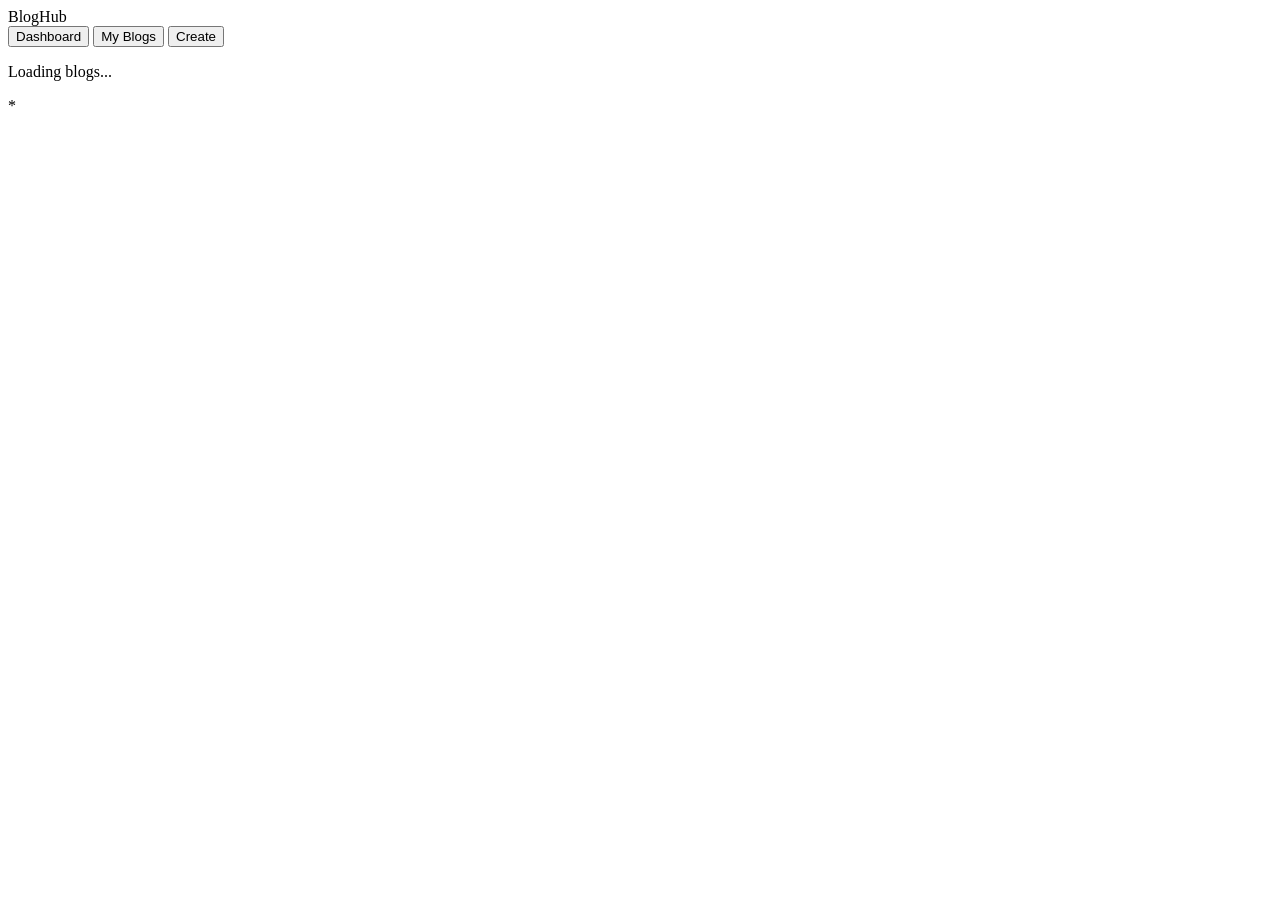
==== src/main/resources/static/blogs.html @ 79bff5aa "Initial commit" ====
<!DOCTYPE html>
<html>

<head>
<link rel="stylesheet" href="/css/style.css">
<title>Explore Blogs</title>
</head>

<body>

<div class="nav">

  <div class="logo">BlogHub</div>

  <div class="actions">
    <button onclick="dashboard()">Dashboard</button>
    <button onclick="myBlogs()">My Blogs</button>
    <button onclick="create()">Create</button>
  </div>

</div>

<div id="blogs" class="feed"></div>

<script>

	function openModal(b){

	  document.getElementById("modal").classList.remove("hidden");

	  document.getElementById("mTitle").innerText = b.title;

	  document.getElementById("mAuthor").innerText =
	    "By " + (b.user ? b.user.name : "Unknown");

	  document.getElementById("mContent").innerText = b.content;
	}

	function closeModal(){
	  document.getElementById("modal").classList.add("hidden");
	}
async function load(){

  blogs.innerHTML = "<p class='loading'>Loading blogs...</p>";

  let response = await fetch("/blogs");
  let data = await response.json();

  let html = "";

  data.forEach(b => {

	html += `
	  <div class="blog-card" onclick='openModal(${JSON.stringify(b)})'>

        <div class="blog-header">

          <div class="title">${b.title}</div>

          <div class="author-badge">
            ${b.user ? b.user.name : "Unknown"}
          </div>

        </div>

        <div class="content">
          ${b.content}
        </div>

        <div class="blog-footer">

          <button onclick="edit(${b.id})"> Edit</button>
          <button onclick="remove(${b.id})" class="danger"> Delete</button>

        </div>

      </div>
    `;
  });

  blogs.innerHTML = html;
}

function dashboard(){
  window.location="/dashboard.html";
}

function create(){
  window.location="/create-blog.html";
}

function myBlogs(){
  window.location="/my-blogs.html";
}

function edit(id){
  window.location="/edit-blog.html?id=" + id;
}

async function remove(id){
  await fetch("/blogs/" + id, { method: "DELETE" });
  load();
}

load();

</script>
<div id="modal" class="modal hidden">

  <div class="modal-content">

    <span class="close" onclick="closeModal()">*</span>

    <h2 id="mTitle"></h2>

    <p id="mAuthor"></p>

    <div id="mContent"></div>

  </div>

</div>

</body>

</html>
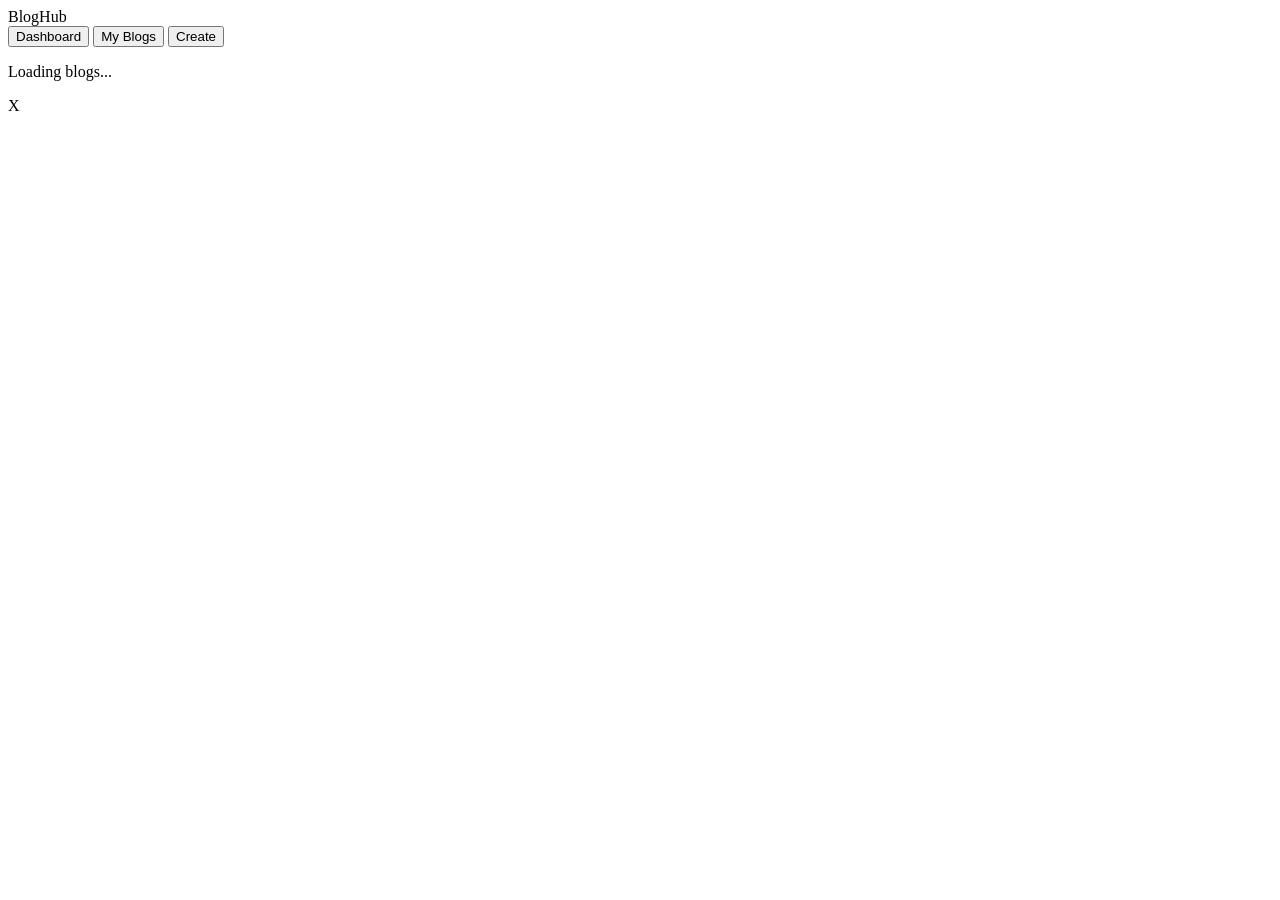
==== commit 76e310fd: "Add like dislike feature" ====
--- a/src/main/resources/static/blogs.html
+++ b/src/main/resources/static/blogs.html
@@ -2,125 +2,108 @@
 <html>
 
 <head>
-<link rel="stylesheet" href="/css/style.css">
-<title>Explore Blogs</title>
+    <link rel="stylesheet" href="/css/style.css">
+    <title>Explore Blogs</title>
 </head>
 
 <body>
 
 <div class="nav">
-
-  <div class="logo">BlogHub</div>
-
-  <div class="actions">
-    <button onclick="dashboard()">Dashboard</button>
-    <button onclick="myBlogs()">My Blogs</button>
-    <button onclick="create()">Create</button>
-  </div>
-
+    <div class="logo">BlogHub</div>
+    <div class="actions">
+        <button onclick="dashboard()">Dashboard</button>
+        <button onclick="myBlogs()">My Blogs</button>
+        <button onclick="create()">Create</button>
+    </div>
 </div>
 
 <div id="blogs" class="feed"></div>
 
+<div id="modal" class="modal hidden">
+    <div class="modal-content">
+       <span class="close" onclick="closeModal()">X</span>
+        <h2 id="mTitle"></h2>
+        <p id="mAuthor"></p>
+        <div id="mContent"></div>
+    </div>
+</div>
+
 <script>
 
-	function openModal(b){
+let user = JSON.parse(localStorage.getItem("user"));
 
-	  document.getElementById("modal").classList.remove("hidden");
-
-	  document.getElementById("mTitle").innerText = b.title;
-
-	  document.getElementById("mAuthor").innerText =
-	    "By " + (b.user ? b.user.name : "Unknown");
-
-	  document.getElementById("mContent").innerText = b.content;
-	}
-
-	function closeModal(){
-	  document.getElementById("modal").classList.add("hidden");
-	}
-async function load(){
-
-  blogs.innerHTML = "<p class='loading'>Loading blogs...</p>";
-
-  let response = await fetch("/blogs");
-  let data = await response.json();
-
-  let html = "";
-
-  data.forEach(b => {
-
-	html += `
-	  <div class="blog-card" onclick='openModal(${JSON.stringify(b)})'>
-
-        <div class="blog-header">
-
-          <div class="title">${b.title}</div>
-
-          <div class="author-badge">
-            ${b.user ? b.user.name : "Unknown"}
-          </div>
-
-        </div>
-
-        <div class="content">
-          ${b.content}
-        </div>
-
-        <div class="blog-footer">
-
-          <button onclick="edit(${b.id})"> Edit</button>
-          <button onclick="remove(${b.id})" class="danger"> Delete</button>
-
-        </div>
-
-      </div>
-    `;
-  });
-
-  blogs.innerHTML = html;
+function openModal(b) {
+    document.getElementById("modal").classList.remove("hidden");
+    document.getElementById("mTitle").innerText = b.title;
+    document.getElementById("mAuthor").innerText = "By " + (b.user ? b.user.name : "Unknown");
+    document.getElementById("mContent").innerText = b.content;
 }
 
-function dashboard(){
-  window.location="/dashboard.html";
+function closeModal() {
+    document.getElementById("modal").classList.add("hidden");
 }
 
-function create(){
-  window.location="/create-blog.html";
+function dashboard() { window.location = "/dashboard.html"; }
+function create() { window.location = "/create-blog.html"; }
+function myBlogs() { window.location = "/my-blogs.html"; }
+function edit(id) { window.location = "/edit-blog.html?id=" + id; }
+
+async function remove(id) {
+    await fetch("/blogs/" + id, { method: "DELETE" });
+    load();
 }
 
-function myBlogs(){
-  window.location="/my-blogs.html";
+async function react(blogId, type) {
+    if (!user) { window.location = "/login.html"; return; }
+    let res = await fetch(`/blogs/${blogId}/react?userId=${user.id}&type=${type}`, {
+        method: "PUT"
+    });
+    if (res.ok) {
+        let data = await res.json();
+        document.getElementById("like-" + blogId).innerText = data.likeCount;
+        document.getElementById("dislike-" + blogId).innerText = data.dislikeCount;
+    }
 }
 
-function edit(id){
-  window.location="/edit-blog.html?id=" + id;
-}
+async function load() {
+    document.getElementById("blogs").innerHTML = "<p class='loading'>Loading blogs...</p>";
 
-async function remove(id){
-  await fetch("/blogs/" + id, { method: "DELETE" });
-  load();
+    let response = await fetch("/blogs");
+    let data = await response.json();
+
+    let html = "";
+    data.forEach(b => {
+        html += `
+        <div class="blog-card" onclick='openModal(${JSON.stringify(b)})'>
+            <div class="blog-header">
+                <div class="title">${b.title}</div>
+                <div class="author-badge">${b.user ? b.user.name : "Unknown"}</div>
+            </div>
+            <div class="content">${b.content}</div>
+            <div class="blog-footer">
+                <button onclick="event.stopPropagation(); edit(${b.id})">Edit</button>
+                <button onclick="event.stopPropagation(); remove(${b.id})" class="danger">Delete</button>
+                <button onclick="event.stopPropagation(); react(${b.id}, 'LIKE')">Like <span id="like-${b.id}">0</span></button>
+                <button onclick="event.stopPropagation(); react(${b.id}, 'DISLIKE')">Dislike <span id="dislike-${b.id}">0</span></button>
+            </div>
+        </div>
+        `;
+    });
+
+    document.getElementById("blogs").innerHTML = html;
+
+    // Refresh ke baad database se counts fetch karo
+    data.forEach(async b => {
+        let res = await fetch(`/blogs/${b.id}/counts`);
+        let counts = await res.json();
+        document.getElementById("like-" + b.id).innerText = counts.likeCount;
+        document.getElementById("dislike-" + b.id).innerText = counts.dislikeCount;
+    });
 }
 
 load();
 
 </script>
-<div id="modal" class="modal hidden">
-
-  <div class="modal-content">
-
-    <span class="close" onclick="closeModal()">*</span>
-
-    <h2 id="mTitle"></h2>
-
-    <p id="mAuthor"></p>
-
-    <div id="mContent"></div>
-
-  </div>
-
-</div>
 
 </body>
-
 </html>
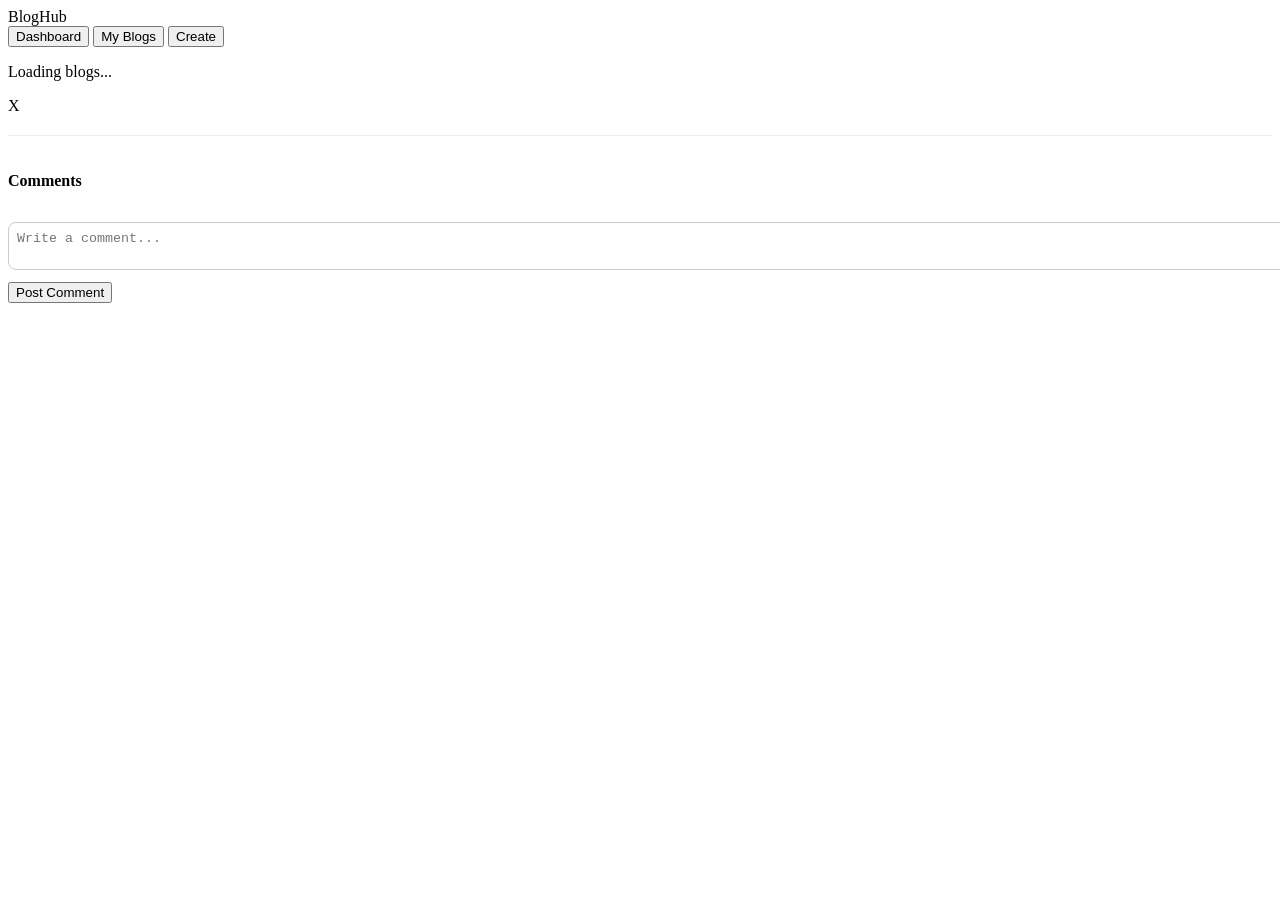
==== commit 31d9ac7a: "Added comment feature, fixed delete bug, improved mobile responsive design" ====
--- a/src/main/resources/static/blogs.html
+++ b/src/main/resources/static/blogs.html
@@ -2,6 +2,8 @@
 <html>
 
 <head>
+	<meta charset="UTF-8">
+	<meta name="viewport" content="width=device-width, initial-scale=1.0">
     <link rel="stylesheet" href="/css/style.css">
     <title>Explore Blogs</title>
 </head>
@@ -21,22 +23,53 @@
 
 <div id="modal" class="modal hidden">
     <div class="modal-content">
-       <span class="close" onclick="closeModal()">X</span>
+        <span class="close" onclick="closeModal()">X</span>
         <h2 id="mTitle"></h2>
         <p id="mAuthor"></p>
+        <img id="mImage" src="" style="width:100%; border-radius:12px; margin:10px 0; display:none;">
+        <video id="mVideo" src="" controls style="width:100%; border-radius:12px; margin:10px 0; display:none;"></video>
         <div id="mContent"></div>
+
+        <div class="comment-section" style="margin-top:20px; border-top:1px solid #eee; padding-top:15px;">
+            <h4>Comments</h4>
+            <div id="commentsList" style="max-height:200px; overflow-y:auto; margin-bottom:10px;"></div>
+            <textarea id="commentInput" placeholder="Write a comment..." style="width:100%; padding:8px; border-radius:8px; border:1px solid #ccc; resize:vertical;"></textarea>
+            <button onclick="postComment()" style="margin-top:8px;">Post Comment</button>
+        </div>
     </div>
 </div>
 
 <script>
 
 let user = JSON.parse(localStorage.getItem("user"));
+let currentBlogId = null;
 
 function openModal(b) {
     document.getElementById("modal").classList.remove("hidden");
     document.getElementById("mTitle").innerText = b.title;
     document.getElementById("mAuthor").innerText = "By " + (b.user ? b.user.name : "Unknown");
     document.getElementById("mContent").innerText = b.content;
+
+    let mImage = document.getElementById("mImage");
+    let mVideo = document.getElementById("mVideo");
+
+    if (b.imageUrl) {
+        if (b.imageUrl.includes('/video/')) {
+            mVideo.src = b.imageUrl;
+            mVideo.style.display = "block";
+            mImage.style.display = "none";
+        } else {
+            mImage.src = b.imageUrl;
+            mImage.style.display = "block";
+            mVideo.style.display = "none";
+        }
+    } else {
+        mImage.style.display = "none";
+        mVideo.style.display = "none";
+    }
+
+    currentBlogId = b.id;
+    loadComments(b.id);
 }
 
 function closeModal() {
@@ -65,6 +98,39 @@
     }
 }
 
+async function loadComments(blogId) {
+    let res = await fetch(`/blogs/${blogId}/comments`);
+    let comments = await res.json();
+
+    let html = comments.map(c => `
+        <div class="comment-item" style="padding:6px 0; border-bottom:1px solid #f0f0f0;">
+            <strong>${c.username}</strong>
+            <p style="margin:2px 0;">${c.content}</p>
+        </div>
+    `).join("");
+
+    document.getElementById("commentsList").innerHTML = html || "<p style='color:#888;'>No comments yet.</p>";
+
+    let countEl = document.getElementById("comment-" + blogId);
+    if (countEl) countEl.innerText = comments.length;
+}
+
+async function postComment() {
+    if (!user) { window.location = "/login.html"; return; }
+
+    let content = document.getElementById("commentInput").value.trim();
+    if (!content) return;
+
+    await fetch(`/blogs/${currentBlogId}/comments?userId=${user.id}`, {
+        method: "POST",
+        headers: { "Content-Type": "application/json" },
+        body: JSON.stringify({ content })
+    });
+
+    document.getElementById("commentInput").value = "";
+    loadComments(currentBlogId);
+}
+
 async function load() {
     document.getElementById("blogs").innerHTML = "<p class='loading'>Loading blogs...</p>";
 
@@ -79,12 +145,19 @@
                 <div class="title">${b.title}</div>
                 <div class="author-badge">${b.user ? b.user.name : "Unknown"}</div>
             </div>
+
+            ${b.imageUrl ? (b.imageUrl.includes('/video/') ?
+                `<video src="${b.imageUrl}" controls style="width:100%; border-radius:12px; margin:10px 0; max-height:300px;"></video>` :
+                `<img src="${b.imageUrl}" style="width:100%; border-radius:12px; margin:10px 0; max-height:300px; object-fit:cover;">`)
+            : ""}
+
             <div class="content">${b.content}</div>
             <div class="blog-footer">
                 <button onclick="event.stopPropagation(); edit(${b.id})">Edit</button>
                 <button onclick="event.stopPropagation(); remove(${b.id})" class="danger">Delete</button>
                 <button onclick="event.stopPropagation(); react(${b.id}, 'LIKE')">Like <span id="like-${b.id}">0</span></button>
                 <button onclick="event.stopPropagation(); react(${b.id}, 'DISLIKE')">Dislike <span id="dislike-${b.id}">0</span></button>
+                <button onclick="event.stopPropagation(); openModal(${JSON.stringify(b)})"> Comments <span id="comment-${b.id}">0</span></button>
             </div>
         </div>
         `;
@@ -92,12 +165,15 @@
 
     document.getElementById("blogs").innerHTML = html;
 
-    // Refresh ke baad database se counts fetch karo
     data.forEach(async b => {
         let res = await fetch(`/blogs/${b.id}/counts`);
         let counts = await res.json();
         document.getElementById("like-" + b.id).innerText = counts.likeCount;
         document.getElementById("dislike-" + b.id).innerText = counts.dislikeCount;
+
+        let cRes = await fetch(`/blogs/${b.id}/comments`);
+        let cData = await cRes.json();
+        document.getElementById("comment-" + b.id).innerText = cData.length;
     });
 }
 
